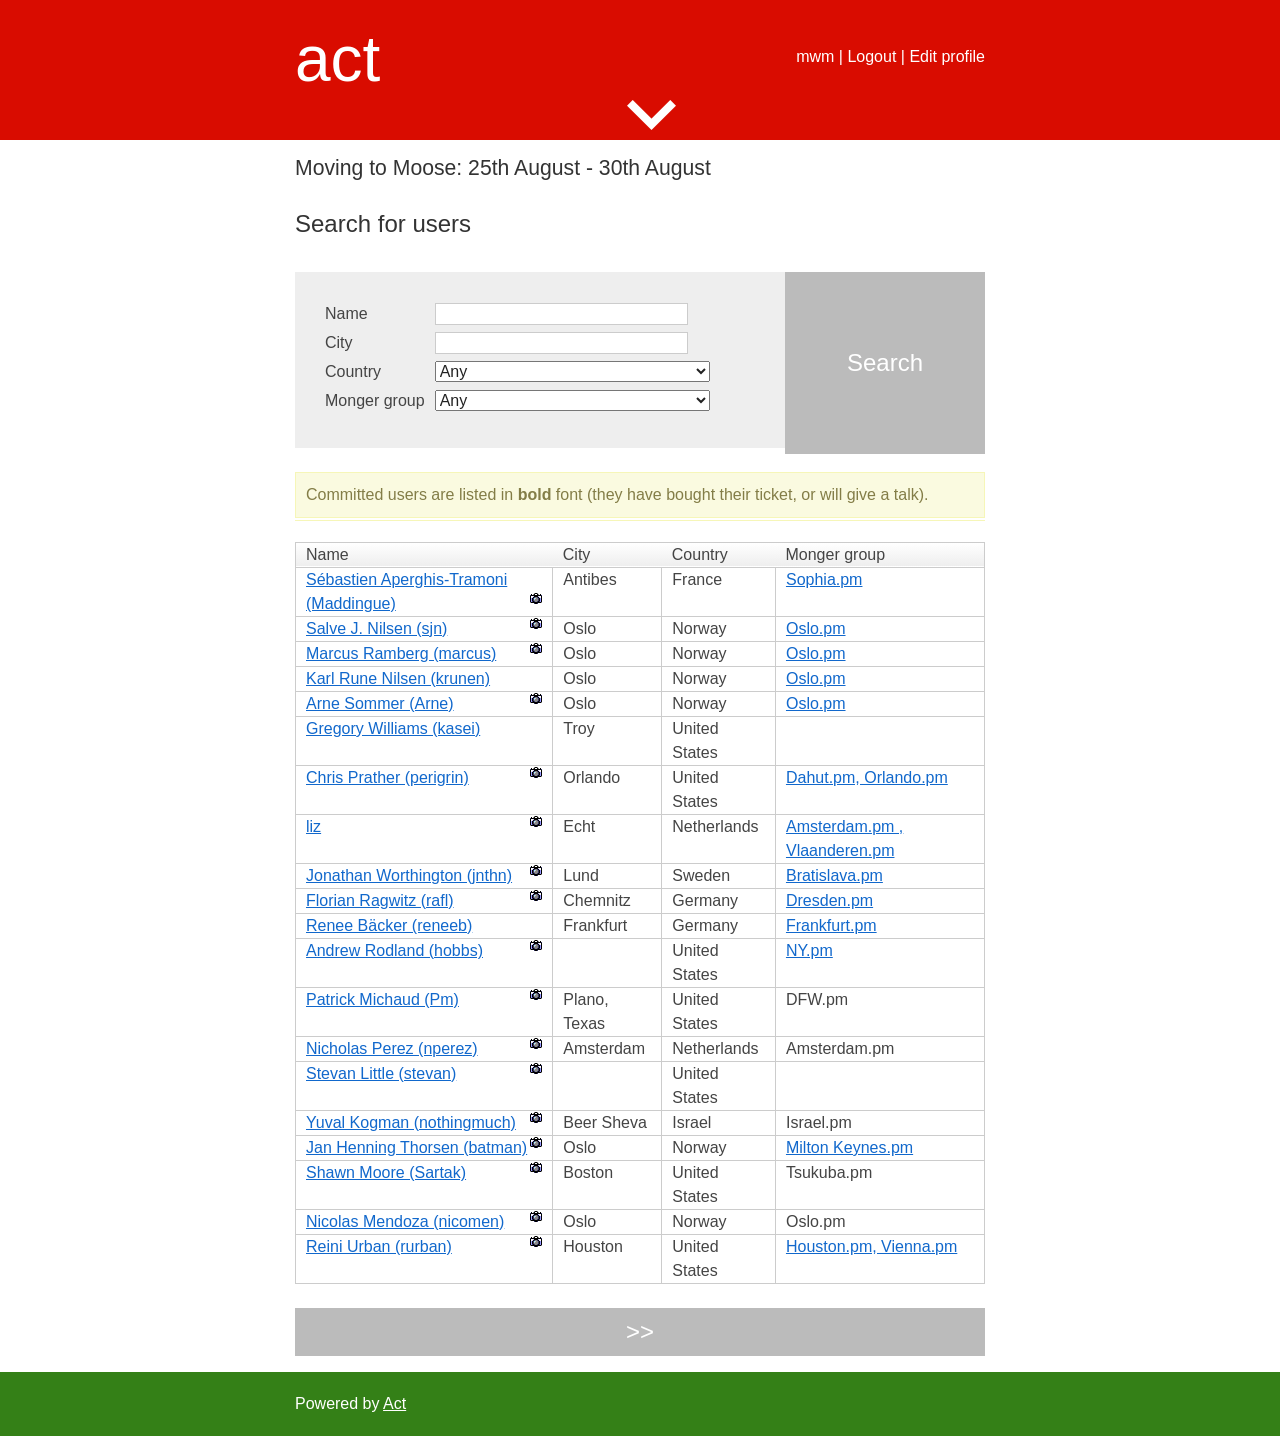
==== Search for users.htm @ 21b91a94 "first commit" ====
<!DOCTYPE html PUBLIC "-//W3C//DTD XHTML 1.0 Strict//EN" "http://www.w3.org/TR/xhtml1/DTD/xhtml1-strict.dtd">
<html xmlns="http://www.w3.org/1999/xhtml" xml:lang="en" lang="en">

	<head>
		<meta http-equiv="content-type" content="text/html; charset=UTF-8">
		<!-- Document Metadata -->
		<meta http-equiv="Content-Language" content="en">
		<!-- OpenId -->  <!-- Atom news feed -->
		<link rel="alternate" type="application/atom+xml" title="Moving to Moose Hackathon 2012" href="http://act.yapc.eu/mtmh2012/atom/en.xml"><title>Search for users</title>
		<!-- CSS Stylesheets -->
		<link rel="stylesheet" type="text/css" href="Search%20for%20users_fichiers/reset.css">
		<link rel="stylesheet" type="text/css" href="Search%20for%20users_fichiers/style.css">
		<link rel="stylesheet" type="text/css" href="Search%20for%20users_fichiers/act-base.css">
		<link rel="stylesheet" type="text/css" href="Search%20for%20users_fichiers/schedule.css">

		<!-- JavaScript sugar -->
		<script type="text/javascript" src="Search%20for%20users_fichiers/jquery.js"></script>
		<script type="text/javascript" src="Search%20for%20users_fichiers/act.js"></script>

		<!-- Favorite icon -->
		<link rel="shortcut icon" type="image/png" href="http://act.yapc.eu/favicon.png">
	</head>

	<body>
		<div id="header">
			<div id="headerbox">
				<div id="logo">
				<!-- Put your logo here-->
					act
				</div>
				<!-- user menu -->
				<div id="user">
					<a href="http://act.yapc.eu/mtmh2012/user/9063">mwm</a> | <a href="http://act.yapc.eu/mtmh2012/logout">Logout</a> | <a href="http://act.yapc.eu/mtmh2012/main">Edit profile</a>
				</div>
			</div>
		</div>

		<div id="menu">
			<img src="assets/drop.png"/>
			<div id="dropdown">
				<div id="home">
					<h2>
						<a href="http://act.yapc.eu/mtmh2012/index.html">Home</a>
					</h2>
					<ul>
						<li>
							<a href="http://act.yapc.eu/mtmh2012/schedule" title="Schedule">Schedule</a>
						</li>
						<li>
							<a href="http://act.yapc.eu/mtmh2012/location.html" title="Location"> Location </a>
						</li>
						<li>
							<a href="http://act.yapc.eu/mtmh2012/transportation.html" title="Getting there"> Getting there </a>
						</li>
						<li>
							<a href="http://act.yapc.eu/mtmh2012/prices.html" title="Participation"> Participation </a>
						</li>
						<li>
							<a href="http://act.yapc.eu/mtmh2012/contact.html" title="Contact"> Contact </a>
						</li>
						<li>
							<a href="http://act.yapc.eu/mtmh2012/sponsors.html" title="Sponsors"> Sponsors </a>
						</li>
						<li>
							<a href="http://act.yapc.eu/mtmh2012/map.html" title="Map"> Map </a>
						</li>
					</ul>
				</div>

				<!-- users menu -->
				<div id="users">
					<h2> Users </h2>
					<ul> <li> <a href="http://act.yapc.eu/mtmh2012/search"> Search </a> </li> <li> <a href="http://act.yapc.eu/mtmh2012/stats"> Statistics </a> </li> </ul> <h2> <a href="http://act.yapc.eu/mtmh2012/news">News</a> </h2> <h2> <a href="http://act.yapc.eu/mtmh2012/wiki">Wiki</a> </h2>
				</div>
				 <!-- talks menu -->
				<div id="talks">
					<h2> <a href="http://act.yapc.eu/mtmh2012/talks"> Presentations </a> </h2> <ul> <li> <a href="http://act.yapc.eu/mtmh2012/favtalks"> Favorite Talks </a> </li> </ul> <li> <a href="http://act.yapc.eu/mtmh2012/schedule"> Schedule </a> </li> <li> <a href="http://act.yapc.eu/mtmh2012/timetable.ics"> iCal export </a> </li> <li> <a href="http://act.yapc.eu/mtmh2012/newtalk"> Submit a talk proposal </a> </li>
				</div>
				<!-- money menu -->

				<!-- admin menu -->
				<div id="admin">

					<h2> <a href="http://act.mongueurs.net/conferences.html">Other conferences</a> </h2> <ul> <li><a href="http://act.yapc.eu/qh2012eu/">Quack and Hack 2012 Europe</a></li> <li><a href="http://www.perloasis.info/opw2013/">The Perl Oasis</a></li> <li><a href="http://act.perl.org.il/ilpw2013/">Perl Workshop in Israel, 2013</a></li> <li><a href="http://act.yapc.eu/gpw2013/">German Perl Workshop 15.0</a></li> </ul>
				</div>
			</div>
		</div>

		<div id="wrapper">

			  <div id="content">
				  	<form method="POST" action="/mtmh2012/search" id="user-search">
					<h2>Moving to Moose: 25th August - 30th August</h2>
					<h1>Search for users</h1>

					<fieldset id="searchform">
						<table>
							<tbody>
								<tr>
									<td><label for="user-name">Name</label></td>
									<td>
										<input name="name" id="user-name" size="25" maxlength="60" type="text">
									</td>
								</tr>
								<tr>
									<td><label for="user-town">City</label></td>
									<td>
										<input name="town" id="user-town" size="25" maxlength="60" type="text">
									</td>
								</tr>
								<tr>
									<td><label for="user-country">Country</label></td>
									<td>
										<select name="country" id="user-country">
											<option value="" selected="selected">Any</option>  <option value="be">Belgium</option>  <option value="fr">France</option>  <option value="de">Germany</option>  <option value="il">Israel</option>  <option value="nl">Netherlands</option>  <option value="no">Norway</option>  <option value="se">Sweden</option>  <option value="gb">United Kingdom</option>  <option value="us">United States</option>  </select>
									</td>
								</tr>
								<tr>
									<td><label for="user-group">Monger group</label></td>
									<td>
										<select name="pm_group" id="user-group">
											<option value="" selected="selected">Any</option>  <option value="Amsterdam.pm">Amsterdam.pm</option>  <option value="Berlin.pm">Berlin.pm</option>  <option value="Bratislava.pm">Bratislava.pm</option>  <option value="Dahut.pm">Dahut.pm</option>  <option value="DFW.pm">DFW.pm</option>  <option value="Dresden.pm">Dresden.pm</option>  <option value="Frankfurt.pm">Frankfurt.pm</option>  <option value="Houston.pm">Houston.pm</option>  <option value="Israel.pm">Israel.pm</option>  <option value="Milton Keynes.pm">Milton Keynes.pm</option>  <option value="NY.pm">NY.pm</option>  <option value="Orlando.pm">Orlando.pm</option>  <option value="Oslo.pm">Oslo.pm</option>  <option value="Sophia.pm">Sophia.pm</option>  <option value="Tsukuba.pm">Tsukuba.pm</option>  <option value="Vienna.pm">Vienna.pm</option>  <option value="Vlaanderen.pm">Vlaanderen.pm</option>  </select>
									</td>
								</tr>
							</tbody>
						</table>
						<input id="searchbutton" name="search" value="Search" type="submit">
					</fieldset>

<!-- Search results -->
					<p id="info">Committed users are listed in <b>bold</b> font (they have
				bought their ticket, or will give a talk).</p>

					<table id="user-list">
					<tbody><tr>
					 <th>Name</th>
					 <th>City</th>
					 <th>Country</th>
					 <th>Monger group</th>  </tr>  <tr>
					<td> <a href="http://act.yapc.eu/mtmh2012/user/15">Sébastien Aperghis-Tramoni (‎Maddingue‎)</a>  <img src="Search%20for%20users_fichiers/photo.png" alt="photo" title="photo" height="12" width="12">  </td>
					<td> Antibes </td>
					<td> France </td>
					<td> <a href="http://sophia.pm.org/">Sophia.pm</a>  </td>  </tr>  <tr>
					<td> <strong><a href="http://act.yapc.eu/mtmh2012/user/244">Salve J. Nilsen (‎sjn‎)</a></strong>  <img src="Search%20for%20users_fichiers/photo.png" alt="photo" title="photo" height="12" width="12">  </td>
					<td> Oslo </td>
					<td> Norway </td>
					<td> <a href="http://oslo.pm.org/">Oslo.pm</a>  </td>  </tr>  <tr>
					<td> <strong><a href="http://act.yapc.eu/mtmh2012/user/466">Marcus Ramberg (‎marcus‎)</a></strong>  <img src="Search%20for%20users_fichiers/photo.png" alt="photo" title="photo" height="12" width="12">  </td>
					<td> Oslo </td>
					<td> Norway </td>
					<td> <a href="http://oslo.pm.org/">Oslo.pm</a>  </td>  </tr>  <tr>
					<td> <strong><a href="http://act.yapc.eu/mtmh2012/user/513">Karl Rune Nilsen (‎krunen‎)</a></strong>  </td>
					<td> Oslo </td>
					<td> Norway </td>
					<td> <a href="http://oslo.pm.org/">Oslo.pm</a>  </td>  </tr>  <tr>
					<td> <strong><a href="http://act.yapc.eu/mtmh2012/user/801">Arne Sommer (‎Arne‎)</a></strong>  <img src="Search%20for%20users_fichiers/photo.png" alt="photo" title="photo" height="12" width="12">  </td>
					<td> Oslo </td>
					<td> Norway </td>
					<td> <a href="http://oslo.pm.org/">Oslo.pm</a>  </td>  </tr>  <tr>
					<td> <strong><a href="http://act.yapc.eu/mtmh2012/user/896">Gregory Williams (‎kasei‎)</a></strong>  </td>
					<td> Troy </td>
					<td> United States </td>
					<td> &nbsp;  </td>  </tr>  <tr>
					<td> <strong><a href="http://act.yapc.eu/mtmh2012/user/983">Chris Prather (‎perigrin‎)</a></strong>  <img src="Search%20for%20users_fichiers/photo.png" alt="photo" title="photo" height="12" width="12">  </td>
					<td> Orlando </td>
					<td> United States </td>
					<td> <a href="http://dahut.pm.org/">Dahut.pm, Orlando.pm</a>  </td>  </tr>  <tr>
					<td> <strong><a href="http://act.yapc.eu/mtmh2012/user/1026">liz</a></strong>  <img src="Search%20for%20users_fichiers/photo.png" alt="photo" title="photo" height="12" width="12">  </td>
					<td> Echt </td>
					<td> Netherlands </td>
					<td> <a href="http://amsterdam.pm.org/">Amsterdam.pm , Vlaanderen.pm</a>  </td>  </tr>  <tr>
					<td> <strong><a href="http://act.yapc.eu/mtmh2012/user/1174">Jonathan Worthington (‎jnthn‎)</a></strong>  <img src="Search%20for%20users_fichiers/photo.png" alt="photo" title="photo" height="12" width="12">  </td>
					<td> Lund </td>
					<td> Sweden </td>
					<td> <a href="http://bratislava.pm.org/">Bratislava.pm</a>  </td>  </tr>  <tr>
					<td> <strong><a href="http://act.yapc.eu/mtmh2012/user/1256">Florian Ragwitz (‎rafl‎)</a></strong>  <img src="Search%20for%20users_fichiers/photo.png" alt="photo" title="photo" height="12" width="12">  </td>
					<td> Chemnitz </td>
					<td> Germany </td>
					<td> <a href="http://dresden.pm.org/">Dresden.pm</a>  </td>  </tr>  <tr>
					<td> <a href="http://act.yapc.eu/mtmh2012/user/1275">Renee Bäcker (‎reneeb‎)</a>  </td>
					<td> Frankfurt </td>
					<td> Germany </td>
					<td> <a href="http://frankfurt.perlmongers.de/">Frankfurt.pm</a>  </td>  </tr>  <tr>
					<td> <a href="http://act.yapc.eu/mtmh2012/user/1641">Andrew Rodland (‎hobbs‎)</a>  <img src="Search%20for%20users_fichiers/photo.png" alt="photo" title="photo" height="12" width="12">  </td>
					<td> &nbsp;  </td>
					<td> United States </td>
					<td> <a href="http://ny.pm.org/">NY.pm</a>  </td>  </tr>  <tr>
					<td> <strong><a href="http://act.yapc.eu/mtmh2012/user/1692">Patrick Michaud (‎Pm‎)</a></strong>  <img src="Search%20for%20users_fichiers/photo.png" alt="photo" title="photo" height="12" width="12">  </td>
					<td> Plano, Texas </td>
					<td> United States </td>
					<td> DFW.pm  </td>  </tr>  <tr>
					<td> <strong><a href="http://act.yapc.eu/mtmh2012/user/1719">Nicholas Perez (‎nperez‎)</a></strong>  <img src="Search%20for%20users_fichiers/photo.png" alt="photo" title="photo" height="12" width="12">  </td>
					<td> Amsterdam </td>
					<td> Netherlands </td>
					<td> Amsterdam.pm  </td>  </tr>  <tr>
					<td> <strong><a href="http://act.yapc.eu/mtmh2012/user/1797">Stevan Little (‎stevan‎)</a></strong>  <img src="Search%20for%20users_fichiers/photo.png" alt="photo" title="photo" height="12" width="12">  </td>
					<td> &nbsp;  </td>
					<td> United States </td>
					<td> &nbsp;  </td>  </tr>  <tr>
					<td> <strong><a href="http://act.yapc.eu/mtmh2012/user/1798">Yuval Kogman (‎nothingmuch‎)</a></strong>  <img src="Search%20for%20users_fichiers/photo.png" alt="photo" title="photo" height="12" width="12">  </td>
					<td> Beer Sheva </td>
					<td> Israel </td>
					<td> Israel.pm  </td>  </tr>  <tr>
					<td> <strong><a href="http://act.yapc.eu/mtmh2012/user/1844">Jan Henning Thorsen (‎batman‎)</a></strong>  <img src="Search%20for%20users_fichiers/photo.png" alt="photo" title="photo" height="12" width="12">  </td>
					<td> Oslo </td>
					<td> Norway </td>
					<td> <a href="http://miltonkeynes.pm.org/">Milton Keynes.pm</a>  </td>  </tr>  <tr>
					<td> <strong><a href="http://act.yapc.eu/mtmh2012/user/2245">Shawn Moore (‎Sartak‎)</a></strong>  <img src="Search%20for%20users_fichiers/photo.png" alt="photo" title="photo" height="12" width="12">  </td>
					<td> Boston </td>
					<td> United States </td>
					<td> Tsukuba.pm  </td>  </tr>  <tr>
					<td> <a href="http://act.yapc.eu/mtmh2012/user/4084">Nicolas Mendoza (‎nicomen‎)</a>  <img src="Search%20for%20users_fichiers/photo.png" alt="photo" title="photo" height="12" width="12">  </td>
					<td> Oslo </td>
					<td> Norway </td>
					<td> Oslo.pm  </td>  </tr>  <tr>
					<td> <strong><a href="http://act.yapc.eu/mtmh2012/user/4307">Reini Urban (‎rurban‎)</a></strong>  <img src="Search%20for%20users_fichiers/photo.png" alt="photo" title="photo" height="12" width="12">  </td>
					<td> Houston </td>
					<td> United States </td>
					<td> <a href="http://houston.pm.org/">Houston.pm, Vienna.pm</a>  </td>  </tr>  </tbody></table>   <br>    <input name="onext" value="20" type="hidden">
					<input id="nav" name="next" value="&gt;&gt;" type="submit">
				</form>
			</div>

		</div>

		<div id="footer">
			<div id="footer-content">
			 		Powered by <a href="http://act.mongueurs.net/">Act</a>
		  	</div>
		</div>

	 </body>

</html>
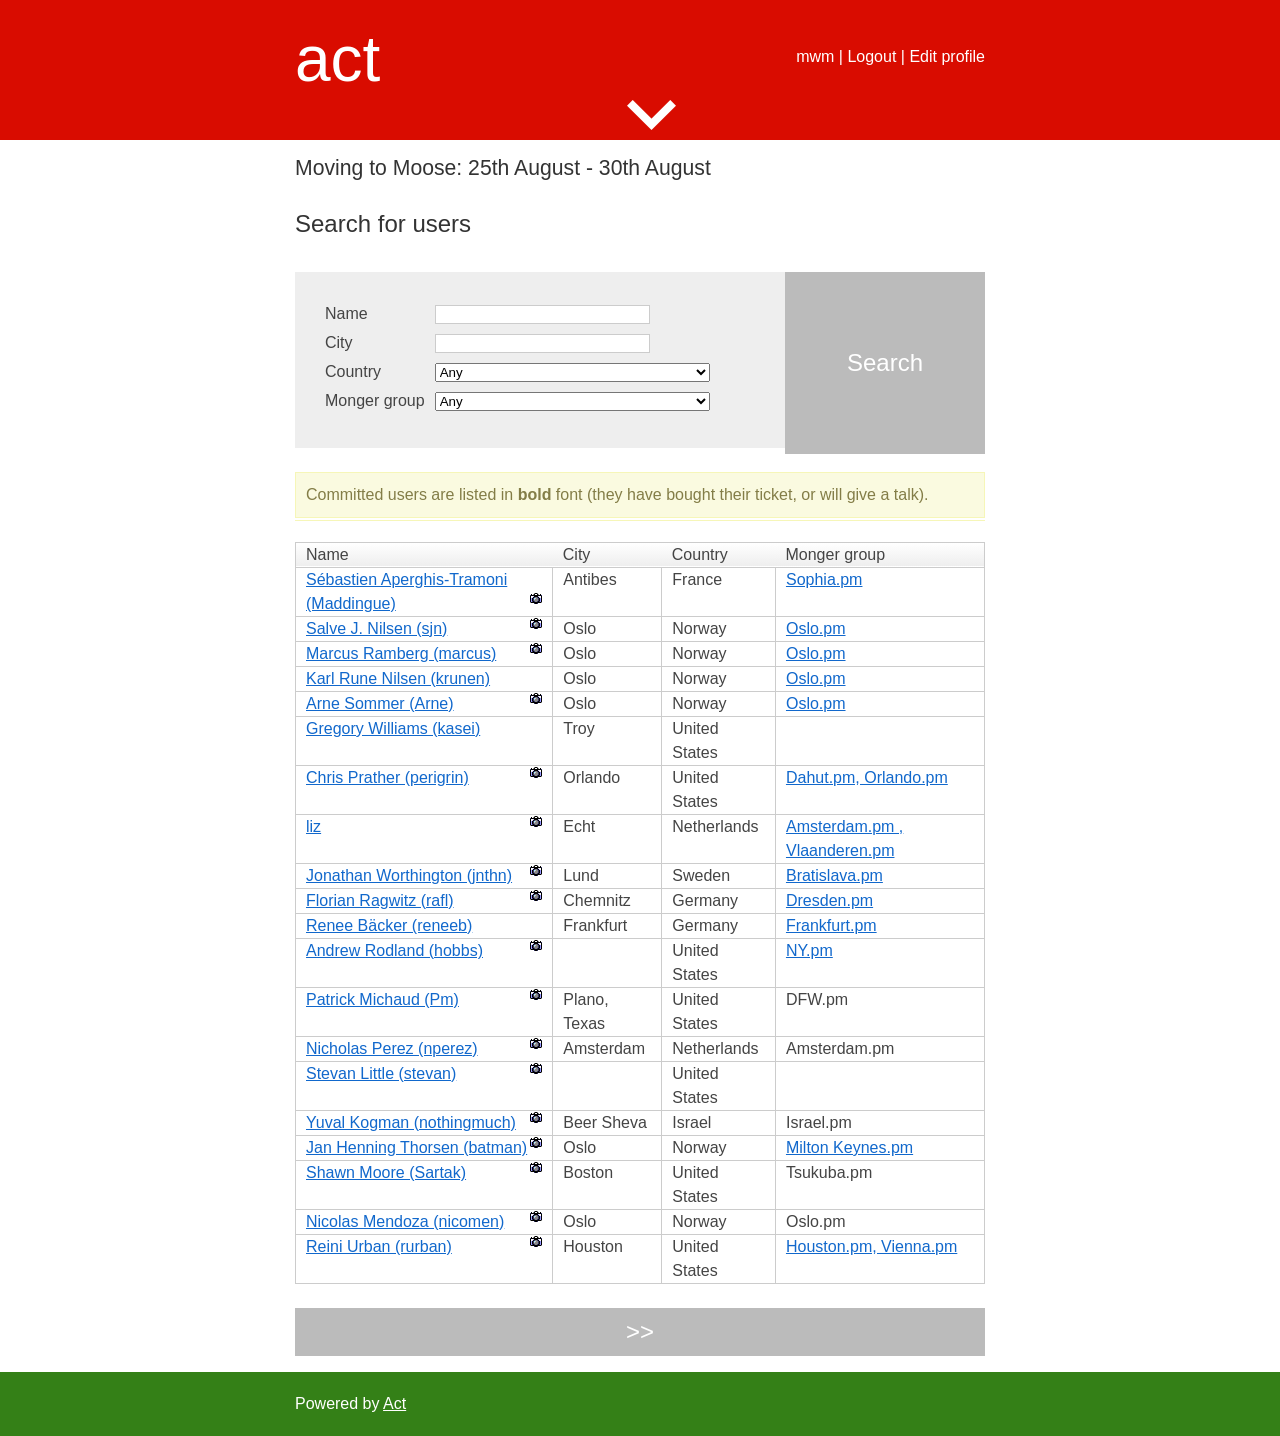
==== commit dc2c3287: "removed Search for users folder" ====
--- a/Search for users.htm
+++ b/Search for users.htm
@@ -8,10 +8,7 @@
 		<!-- OpenId -->  <!-- Atom news feed -->
 		<link rel="alternate" type="application/atom+xml" title="Moving to Moose Hackathon 2012" href="http://act.yapc.eu/mtmh2012/atom/en.xml"><title>Search for users</title>
 		<!-- CSS Stylesheets -->
-		<link rel="stylesheet" type="text/css" href="Search%20for%20users_fichiers/reset.css">
-		<link rel="stylesheet" type="text/css" href="Search%20for%20users_fichiers/style.css">
-		<link rel="stylesheet" type="text/css" href="Search%20for%20users_fichiers/act-base.css">
-		<link rel="stylesheet" type="text/css" href="Search%20for%20users_fichiers/schedule.css">
+		<link rel="stylesheet" type="text/css" href="assets/style.css">
 
 		<!-- JavaScript sugar -->
 		<script type="text/javascript" src="Search%20for%20users_fichiers/jquery.js"></script>
@@ -128,6 +125,7 @@
 					</fieldset>
 
 <!-- Search results -->
+
 					<p id="info">Committed users are listed in <b>bold</b> font (they have
 				bought their ticket, or will give a talk).</p>
 
--- a/assets/style.css
+++ b/assets/style.css
@@ -0,0 +1,345 @@
+@charset "utf-8";
+/* CSS Document */
+
+/* Reset CSS by : http://meyerweb.com/eric/tools/css/reset/ */
+
+html, body, div, span, applet, object, iframe,
+h1, h2, h3, h4, h5, h6, p, blockquote, pre,
+a, abbr, acronym, address, big, cite, code,
+del, dfn, em, img, ins, kbd, q, s, samp,
+small, strike, strong, sub, sup, tt, var,
+b, u, i, center,
+dl, dt, dd, ol, ul, li,
+fieldset, form, label, legend,
+table, caption, tbody, tfoot, thead, tr, th, td,
+article, aside, canvas, details, embed, 
+figure, figcaption, footer, header, hgroup, 
+menu, nav, output, ruby, section, summary,
+time, mark, audio, video {
+	margin: 0;
+	padding: 0;
+	border: 0;
+	font-size: 100%;
+	font: inherit;
+	vertical-align: baseline;
+}
+
+/* HTML5 display-role reset for older browsers */
+
+article, aside, details, figcaption, figure, 
+footer, header, hgroup, menu, nav, section {
+	display: block;
+}
+body {
+	line-height: 1;
+}
+ol, ul {
+	list-style: none;
+}
+blockquote, q {
+	quotes: none;
+}
+blockquote:before, blockquote:after,
+q:before, q:after {
+	content: '';
+	content: none;
+}
+table {
+	border-collapse: collapse;
+	border-spacing: 0;
+}
+
+/*Style begins*/
+
+/*General*/
+html{
+	width:100%;
+	height: 100%;
+	}
+
+body{
+	height: 100%;
+	font-family: sans-serif;
+	color:#444444;
+	font-size: 16px;
+	line-height: 1.5em;
+	}
+
+p, h1, h2, h3, h4, h5, h6, ul, blockquote {
+	margin-bottom: 1.5em;
+}
+
+h1, h2, h3, h4, h5, h6{
+	color: #333333;
+}
+
+h1 {
+    font-size: 1.5em;
+}
+h2 {
+    font-size: 1.325em;
+}
+h3 {
+    font-size: 1.25em;
+}
+h4 {
+    font-size: 1.125em;
+}
+h5, h6 {
+    font-size: 1em;
+}
+
+a{
+	color: #1168CC
+}
+
+b{
+	font-weight: bold;
+}
+
+/* Header Style */
+#logo{
+	margin-top:47px;
+	color:white;
+	font-size: 4em
+}
+
+#user{
+	display:block;
+	margin-top:45px;
+	color:white;
+}
+
+#header a, #menu a, #menu h2, #menu{
+	color:white;
+	text-decoration: none;
+}
+#header{
+	width : 100%;
+	height : 100px;
+	background-color: #d90c00;
+}
+
+#headerbox{
+	width : 690px;
+	margin-right: auto;
+	margin-left: auto;
+}
+
+#logo{
+	float:left;
+}
+
+#user{
+	float:right;
+}
+#menu{
+	width:100%;
+	height : 30px;
+	padding-bottom: 10px;
+	background-color : #d90c00;
+	transition-duration:0.4s;
+	display : block;
+}
+
+#menu img{
+	width:49px;
+	height: 30px;
+	margin-left: 49%;
+	transition-duration:0.4s;
+}
+#menu:hoverr img{
+	transform:rotate(180deg);
+	transition-duration:0.4s;
+	transition-delay:0.4s;
+}
+
+#menu:hoverr{
+	width:100%;
+	height: 275px;
+	transition-duration:0.4s;
+	transition-delay:0.4s;
+}
+#menu #dropdown{
+	display : none;
+	min-width:690px;
+	margin-left: auto;
+	margin-right: auto;
+}
+
+#menu:hoverr #dropdown{
+	display : table;
+	padding-top: 10px;
+}
+
+#menu #dropdown div {
+	display:block;
+	float:left;
+	padding-right: 3em;
+	padding-bottom: 3em;
+}
+
+#menu #dropdown div:last-child {
+	padding-right: 0em;
+}
+
+/*Content*/
+
+#wrapper {
+	width:100%;
+	margin-top: 1em;
+}
+#content{
+	width:690px;
+	margin-right: auto;
+	margin-left: auto;
+}
+
+/*Search form*/
+
+fieldset#searchform{
+	height: 200px;
+	display:block;
+}
+
+#searchform table{
+	float:left;
+	width : 490px;
+	background-color: #eeeeee;
+	display : block;
+	padding: 30px;
+}
+#searchform table input{
+	border:1px solid #cccccc;
+}
+
+#searchform table select{
+	width:275px;
+}
+
+#searchform table td {
+	padding-bottom: 5px;
+	padding-right: 10px;
+	}
+
+input#searchbutton{
+	float:right;
+	width:200px;
+	background-color: #bbbbbb;
+	border: none;
+	height:182px;
+	font-size: 1.5em;
+	color:white;
+}
+
+input#searchbutton:hoverr{
+	background-color: #777777;
+	transition-duration:0.4s;
+}
+
+p#info{
+	background-color: #fafae0;
+	border:1px solid #f6f6b8;
+	box-shadow: 0px 2px 0 #ffffff,0px 3px 0 #f6f6b8;
+	padding: 10px;
+	color:#837d47;
+}
+
+
+/*Search results*/
+
+table#user-list tr {
+	border: 1px solid #cccccc
+}
+
+table#user-list th {
+	text-align: left;
+	padding-left:10px;
+}
+
+table#user-list td {
+	padding:0 10px;
+	border-right:1px solid #cccccc;
+}
+table#user-list tr:first-child {
+	border: 1px solid #cccccc;
+	background-image:linear-gradient(#ffffff,#eeeeee);
+
+}
+
+input#nav {
+	width:100%;
+	padding:10px 10px;
+	border:none;
+	background-color: #bbbbbb;
+	color:white;
+	font-size: 1.5em;
+}
+input#nav:hoverr {
+	transition-duration:0.4s;
+	background-color: #555555;
+}
+
+table#user-list tbody tr td img {
+	float:right;
+}
+
+
+/*Footer*/
+
+#footer{
+	width:100%;
+	background-color: #348017;
+	color:white;
+	margin-top:1em;
+}
+#footer-content{
+	width:690px;
+	color:white;
+	padding: 20px;
+	margin:auto;
+}
+#footer-content a{
+	color:white;
+	text-decoration: underline;
+}
+
+@media screen and (max-width:768px){
+
+
+
+#menu {
+	height: 100%;
+	width:150px;
+}
+
+#menu #dropdown, #menu #dropdown:hoverr{
+	display : block;
+	padding-top: 0px;
+	width:150px;
+	min-width: 150px;
+	height: 100%;
+	background-color: #d90c00;
+}
+
+#menu img{
+	display:none;
+}
+#menu #dropdown div{
+	float:none;
+}
+
+#content {
+	max-width:618px;
+}
+
+
+}
+
+@media screen and (max-width:690px){
+
+}
+
+@media screen and (max-width:480px){
+
+}
